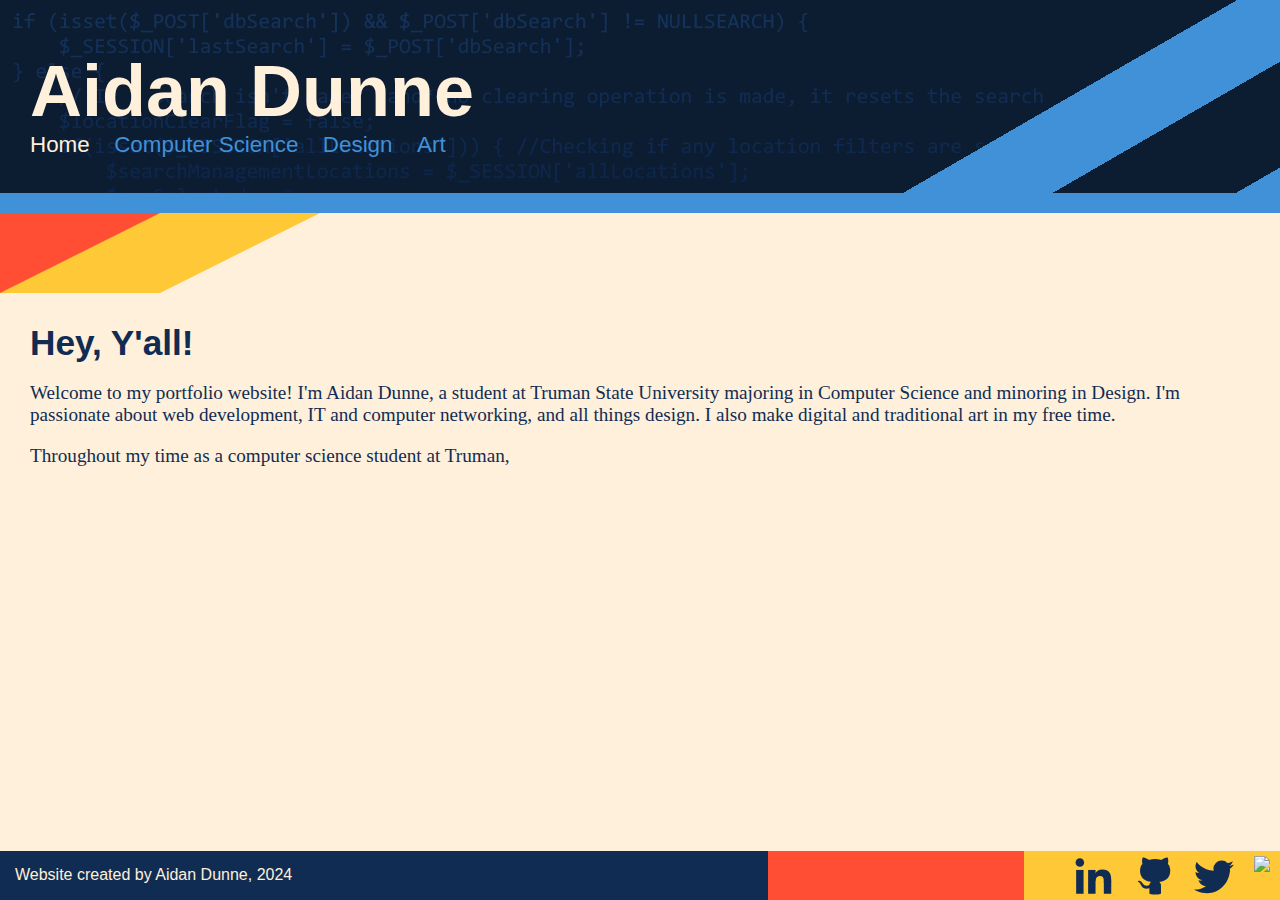
==== index.html @ 8af761f7 "Basic webpage layout and styling" ====
<!DOCTYPE html>
<html>
<head>
	<meta charset="UTF-8">
	<meta name="viewport" content="width=device-width, initial-scale=1.0">
	<link href="stylesheets/mainStyles.css" rel="Main Stylesheet" media="screen and (min-width: 600px)">
	<link href="stylesheets/mobileStyles.css" rel="Mobile Devices Stylesheet" media="screen and (max-width: 600px)">
	<title>Aidan's Portfolio &mdash; Home</title>
</head>

<body>
	<header>
		<section class="pageHeader">
			<h1>Aidan Dunne</h1>
			<nav>
				<a href="index.html" class="currentPage">Home</a>
				<a href="cs.html">Computer Science</a>
				<a href="design.html">Design</a>
				<a href="art.html">Art</a>
			</nav>
		</section>
		<section class="headerBottom"></section>
		<section class="headerBottomContainer">
			<section class="headerBottomRed"></section>
			<section class="headerBottomGold"></section>
		</section>
	</header>
	
	<main>
		<h2>Hey, Y'all!</h2>
		<p>Welcome to my portfolio website! I'm Aidan Dunne, a student at Truman State University majoring in Computer Science and minoring in Design. 
		I'm passionate about web development, IT and computer networking, and all things design. I also make digital and traditional art in my free 
		time.</p>
		<p>Throughout my time as a computer science student at Truman, </p>
	</main>
	
	<footer>
		<section>Website created by Aidan Dunne, 2024</section>
		<section class="socialIcons">
			<section class="footerRed"></section>
			<section class="footerGold">
				<a href="https://www.linkedin.com/in/aidan-dunne-8819a5263" target="_blank" rel="noopener noreferrer"><img src="images/linkedinLogo-03.svg"></a>
				<a href="https://github.com/aidan-dunne" target="_blank" rel="noopener noreferrer"><img src="images/githubLogo-04.svg"></a>
				<a href="https://twitter.com/Wolfpxls" target="_blank" rel="noopener noreferrer"><img src="images/twitterLogo-01.svg"></a>
				<a href="https://bsky.app/profile/foxcrow.bsky.social" target="_blank" rel="noopener noreferrer"><img src="images/bskyLogo-02.svg"></a>
			</section>
		</section>
	</footer>
</body>
</html>
---- stylesheets/mainStyles.css ----
/******************************************************************************
Generic body and header styles
******************************************************************************/

body {
	background-color: #fef0da;
	font-family: Verdana, sans-serif;
	margin: 0;
	position: relative;
	min-height: 100vh;
}

.pageHeader {
	display: flex;
	flex-direction: column;
	background-image: url("../images/headerBG.png");
	background-repeat: no-repeat;
	background-color: #4191d8;
	margin: 0;
	padding: 50px 30px 50px 30px;
}

.headerBottom {
	background-color: #4191d8;
	height: 20px;
	position: relative;
	bottom: 15px;
	z-index; 3;
}

/*
Container section for red and gold triangles below header. This container is
present for main section formatting purposes.
*/
.headerBottomContainer {
	display: flex;
	flex-direction: row;
}

.headerBottomRed {
	background-color: #ff4e33;
	height: 80px;
	width: 160px;
	position: relative;
	bottom: 15px;
	z-index: 2;
	clip-path: polygon(0 0, 100% 0, 0 100%);
	
	animation-name: onloadHeaderRed;
	animation-duration: 1.5s;
}

.headerBottomGold {
	background-color: #ffc837;
	height: 80px;
	width: 320px;
	position: relative;
	bottom: 15px;
	left: -160px;
	z-index: 1;
	clip-path: polygon(0 0, 100% 0, 50% 100%, 0 100%);
	
	animation-name: onloadHeaderGold;
	animation-duration: 1s;
}

h1 {
	color: #fef0da;
	font-size: 4.5rem;
	margin: 0;
	position: relative;
	
	animation-name: onloadHeader;
	animation-duration: 1.5s;
}

/*
h1 text and header bottom animations on page load
*/
@keyframes onloadHeader {
	0% {top: -200px; color: #4191d8;}
	33% {color: #4191d8;}
	100% {top: 0; color: #fef0da;;}
}

@keyframes onloadHeaderGold{
	0% {left: -480px;}
	100% {left: -160px;}
}

@keyframes onloadHeaderRed {
	0% {left: -160px;}
	33% {left: -160px;}
	100% {left: 0;}
}

/******************************************************************************
Navigation bar styles
******************************************************************************/

nav a {
	color: #4191d8;
	text-decoration: none;
	font-size: 1.4rem;
	font-weight: regular;
}

nav a:nth-child(n - 1) {
	margin-right: 20px;
}

nav a:hover {
	color: #fef0da;
}

nav a.currentPage {
	color: #fef0da;
}

/******************************************************************************
Main section styles
******************************************************************************/

main {
	padding: 0px 30px 50px 30px;
	color: #112C53;
}

h2 {
	font-size: 2.2rem;
	margin: 15px 0 15px 0;
}

p {
	font-size: 1.2rem;
	font-family: Georgia, serif;
}

/******************************************************************************
Footer styles
******************************************************************************/

footer {
	display: flex;
	flex-direction: row;
	justify-content: space-between;
	color: #fef0da;
	font-size: 1rem;
	background-color: #112C53;
	margin: 0;
	padding: 0;
	position: absolute;
	bottom: 0;
	width: 100%;
}

footer > section:first-child{
	padding: 15px;
}

.socialIcons {
	display: flex;
	flex-direction: row;
}

.footerRed {
	width: 20vw;
	background-color: #ff4e33;
}

.footerGold {
	display: flex;
	flex-direction: row;
	justify-content: flex-end;
	width: 20vw;
	background-color: #ffc837;
}

footer img {
	height: 40px;
	margin: 5px 10px 0 10px;
}
---- stylesheets/mobileStyles.css ----
/******************************************************************************
Generic body and header styles
******************************************************************************/

body {
	background-color: #fef0da;
	font-family: Verdana, sans-serif;
	margin: 0;
	position: relative;
	min-height: 100vh;
}

.pageHeader {
	display: flex;
	flex-direction: column;
	background-image: url("../images/headerBG.png");
	background-repeat: no-repeat;
	background-color: #4191d8;
	margin: 0;
	padding: 50px 30px 50px 30px;
}

.headerBottom {
	background-color: #4191d8;
	height: 20px;
	position: relative;
	bottom: 15px;
	z-index: 3;
}

/*
Container section for red and gold triangles below header. This container is
present for main section formatting purposes.
*/
.headerBottomContainer {
	display: flex;
	flex-direction: row;
}

.headerBottomRed {
	background-color: #ff4e33;
	height: 40px;
	width: 80px;
	position: relative;
	bottom: 15px;
	z-index: 2;
	clip-path: polygon(0 0, 100% 0, 0 100%);
	
	animation-name: onloadHeaderRed;
	animation-duration: 1.5s;
}

.headerBottomGold {
	background-color: #ffc837;
	height: 40px;
	width: 160px;
	position: relative;
	bottom: 15px;
	left: -80px;
	z-index: 1;
	clip-path: polygon(0 0, 100% 0, 50% 100%, 0 100%);
	
	animation-name: onloadHeaderGold;
	animation-duration: 1s;
}

h1 {
	color: #fef0da;
	font-size: 2.7rem;
	margin: 0;
	position: relative;
	
	animation-name: onloadHeader;
	animation-duration: 1.5s;
}

/*
h1 text and header bottom animations on page load
*/
@keyframes onloadHeader {
	0% {top: -200px; color: #4191d8;}
	33% {color: #4191d8;}
	100% {top: 0; color: #fef0da;}
}

@keyframes onloadHeaderGold{
	0% {left: -240px;}
	100% {left: -80px;}
}

@keyframes onloadHeaderRed {
	0% {left: -80px;}
	33% {left: -80px;}
	100% {left: 0;}
}

/******************************************************************************
Navigation bar styles
******************************************************************************/

nav a {
	color: #4191d8;
	text-decoration: none;
	font-size: 1.1rem;
	font-weight: regular;
}

nav a:nth-child(n - 1) {
	margin-right: 20px;
}

nav a:hover {
	color: #fef0da;
}

nav a.currentPage {
	color: #fef0da;
}

/******************************************************************************
Main section styles
******************************************************************************/

main {
	padding: 0 30px 50px 30px;
	color: #112C53;
}

h2 {
	font-size: 1.6rem;
	margin: 15px 0 15px 0;
}

p {
	font-size: 1rem;
	font-family: Georgia, serif;
}

/******************************************************************************
Footer styles
******************************************************************************/

footer {
	display: flex;
	flex-direction: row;
	justify-content: space-between;
	color: #fef0da;
	font-size: .8rem;
	background-color: #112C53;
	margin: 0;
	padding: 0;
	position: absolute;
	bottom: 0;
	width: 100%;
}

footer section {
	padding: 15px;
}

/*
Social icons section in footer hidden for readability on mobile devices
*/
.socialIcons {
	display: none;
}
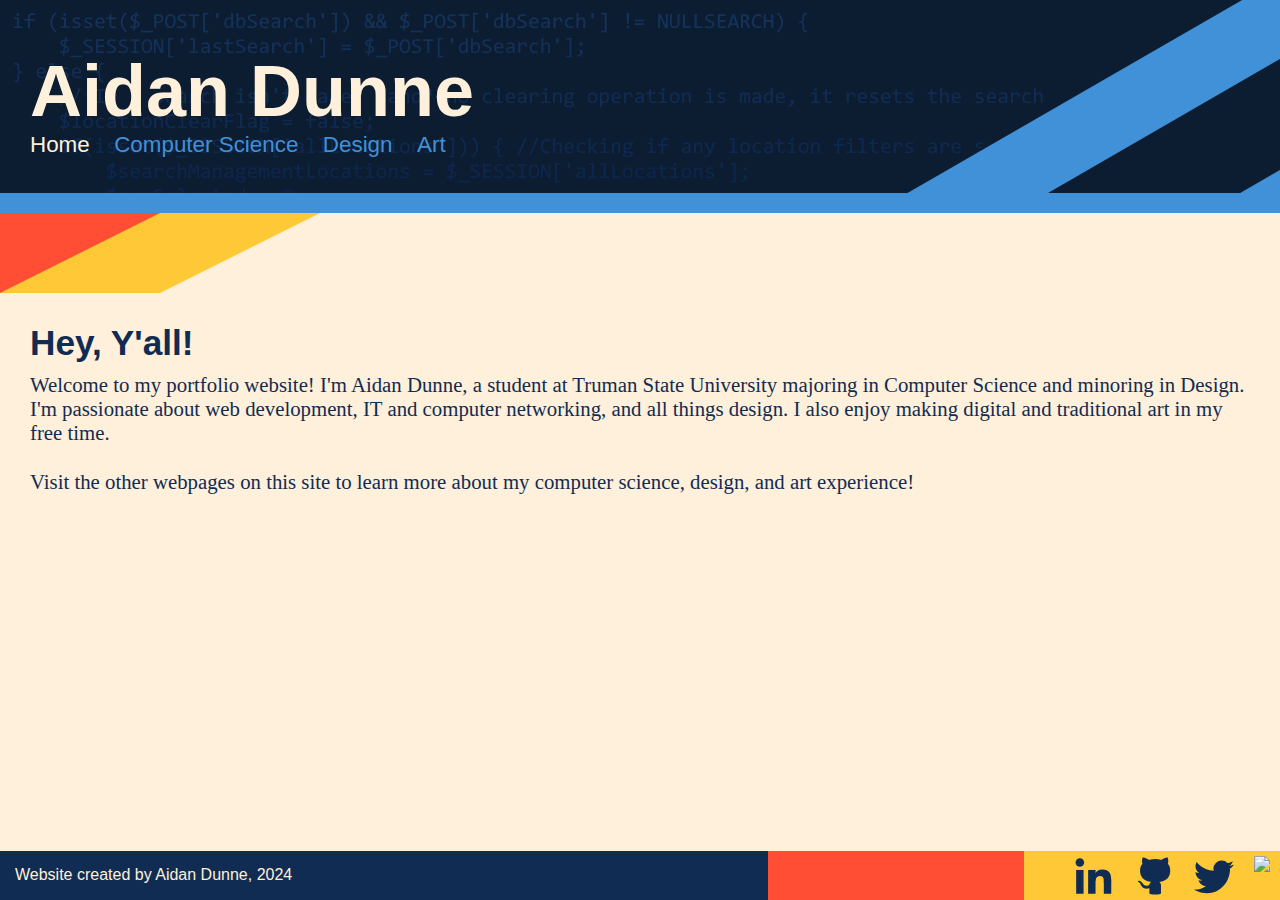
==== commit 09bb0802: "Image display styling and functionality" ====
--- a/index.html
+++ b/index.html
@@ -29,9 +29,9 @@
 	<main>
 		<h2>Hey, Y'all!</h2>
 		<p>Welcome to my portfolio website! I'm Aidan Dunne, a student at Truman State University majoring in Computer Science and minoring in Design. 
-		I'm passionate about web development, IT and computer networking, and all things design. I also make digital and traditional art in my free 
-		time.</p>
-		<p>Throughout my time as a computer science student at Truman, </p>
+		I'm passionate about web development, IT and computer networking, and all things design. I also enjoy making digital and traditional art in my
+		free time.</p>
+		<p>Visit the other webpages on this site to learn more about my computer science, design, and art experience!</p>
 	</main>
 	
 	<footer>
--- a/stylesheets/mainStyles.css
+++ b/stylesheets/mainStyles.css
@@ -105,7 +105,7 @@
 	font-weight: regular;
 }
 
-nav a:nth-child(n - 1) {
+nav a:not(:last-child) {
 	margin-right: 20px;
 }
 
@@ -128,12 +128,98 @@
 
 h2 {
 	font-size: 2.2rem;
-	margin: 15px 0 15px 0;
+	margin: 15px 0 10px 0;
 }
 
 p {
-	font-size: 1.2rem;
+	font-size: 1.3rem;
 	font-family: Georgia, serif;
+	margin: 10px 0 25px 0;
+}
+
+/*
+Styling for image gallery on design and art pages
+*/
+.gallery {
+	display: flex;
+	flex-direction: row;
+	flex-wrap: wrap;
+	justify-content: flex-start;
+	margin-bottom: 30px;
+}
+
+.gallery figure {
+	width: 400px;
+	margin: 20px 60px 20px 0;
+}
+
+.gallery > figure > img {
+	width: 400px;
+	height: 400px;
+	margin-bottom: 10px;
+	object-fit: cover;
+	cursor: pointer;
+}
+
+.gallery figcaption {
+	font-size: 1.1rem;
+	font-family: Georgia, serif;
+}
+
+.bold {
+	font-weight: bold;
+}
+
+/*
+Styling for enlarged images
+*/
+
+.galleryImageHidden {
+	display: none;
+}
+
+.galleryImageLarge {
+	display: flex;
+	flex-direction: row;
+	flex-wrap: wrap;
+	background-color: rgba(0, 0, 0, .9);
+	justify-content: center;
+	align-items: center;
+	position: fixed;
+	top: 0;
+	left: 0;
+	width: 100vw;
+	height: 100vh;
+	z-index: 4;
+	cursor: pointer;
+	
+	animation-name: enlargeFadeIn;
+	animation-duration: .75s;
+}
+
+.galleryImageLarge img {
+	max-height: 80vh;
+	max-width: 40vw;
+	min-height: 400px;
+	min-width: 400px;
+	margin-right: 15px;
+	cursor: default;
+}
+
+.galleryImageLarge section:last-child {
+	display: flex;
+	flex-direction: row;
+	align-items: center;
+	color: #fef0da;
+	width: 400px;
+}
+
+/*
+Background fade-in animation for image enlargement
+*/
+@keyframes enlargeFadeIn {
+	0% {background-color: rgba(0, 0, 0, 0);}
+	100% {background-color: rgba(0, 0, 0, .9)}
 }
 
 /******************************************************************************
--- a/stylesheets/mobileStyles.css
+++ b/stylesheets/mobileStyles.css
@@ -105,7 +105,7 @@
 	font-weight: regular;
 }
 
-nav a:nth-child(n - 1) {
+nav a:not(:last-child) {
 	margin-right: 20px;
 }
 
@@ -128,12 +128,85 @@
 
 h2 {
 	font-size: 1.6rem;
-	margin: 15px 0 15px 0;
+	margin: 15px 0 10px 0;
 }
 
 p {
+	font-size: 1.1rem;
+	font-family: Georgia, serif;
+	margin: 10px 0 25px 0;
+}
+
+/*
+Styling for image gallery on design and art pages
+*/
+.gallery {
+	display: flex;
+	flex-direction: column;
+	flex-wrap: wrap;
+	align-items: flex-start;
+	margin-bottom: 30px;
+}
+
+.gallery figure {
+	width: 275px;
+	margin: 20px 0 20px 0;
+}
+
+.gallery > figure > img {
+	width: 275px;
+	height: 275px;
+	margin-bottom: 10px;
+	object-fit: cover;
+	cursor: pointer;
+}
+
+.gallery figcaption {
 	font-size: 1rem;
 	font-family: Georgia, serif;
+}
+
+.bold {
+	font-weight: bold;
+}
+
+/*
+Styling for enlarged images
+*/
+
+.galleryImageHidden {
+	display: none;
+}
+
+.galleryImageLarge {
+	display: flex;
+	flex-direction: column;
+	background-color: rgba(0, 0, 0, .9);
+	justify-content: center;
+	align-items: center;
+	position: fixed;
+	top: 0;
+	left: 0;
+	width: 100vw;
+	height: 100vh;
+	z-index: 4;
+	cursor: pointer;
+	
+	animation-name: enlargeFadeIn;
+	animation-duration: .75s;
+}
+
+.galleryImageLarge img {
+	width: 275px;
+	cursor: default;
+}
+
+.galleryImageLarge section:last-child {
+	display: flex;
+	flex-direction: row;
+	align-items: center;
+	color: #fef0da;
+	width: 275px;
 }
 
 /******************************************************************************
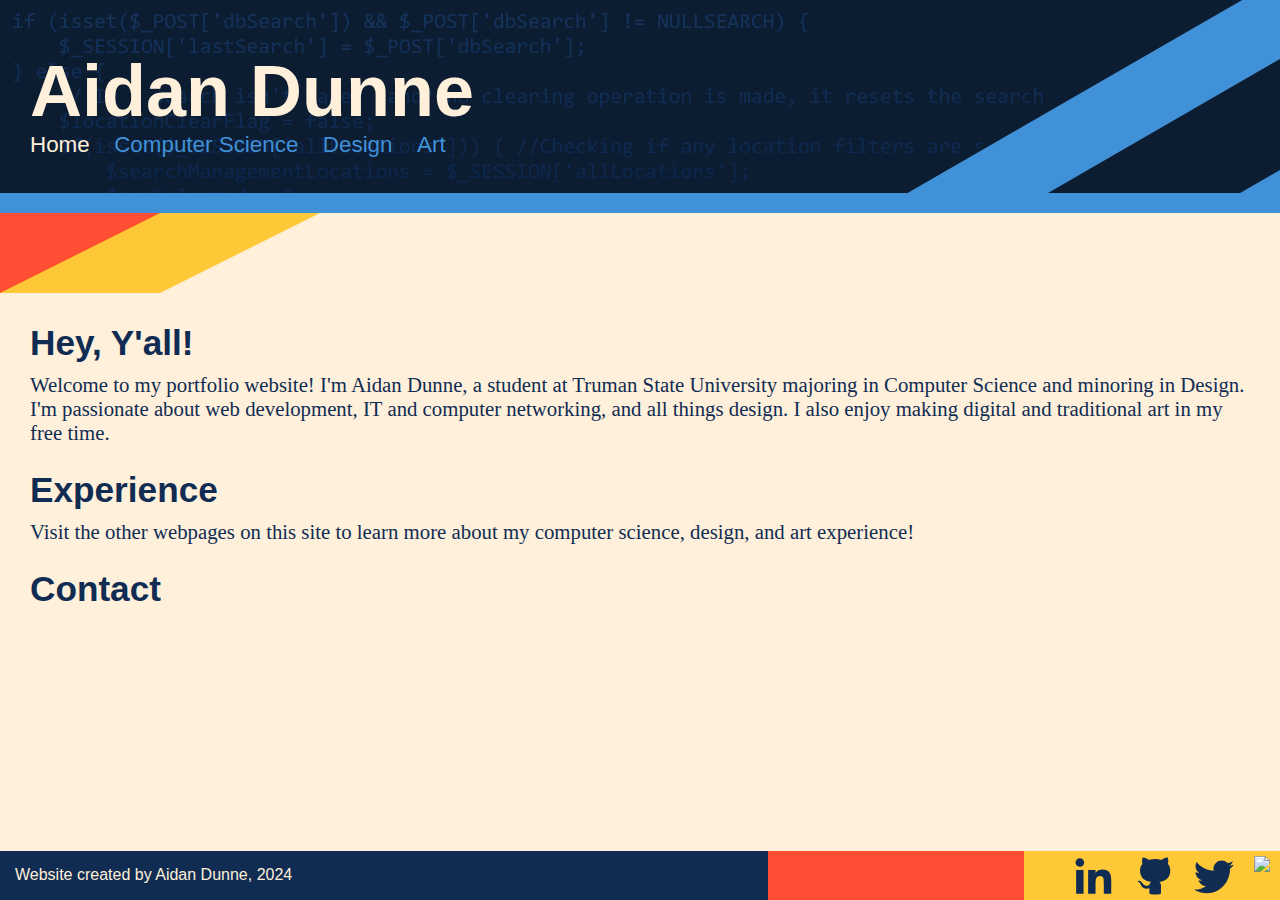
==== commit b2471271: "Animations and responsive image display fixes" ====
--- a/index.html
+++ b/index.html
@@ -31,7 +31,9 @@
 		<p>Welcome to my portfolio website! I'm Aidan Dunne, a student at Truman State University majoring in Computer Science and minoring in Design. 
 		I'm passionate about web development, IT and computer networking, and all things design. I also enjoy making digital and traditional art in my
 		free time.</p>
+		<h2>Experience</h2>
 		<p>Visit the other webpages on this site to learn more about my computer science, design, and art experience!</p>
+		<h2>Contact</h2>
 	</main>
 	
 	<footer>
--- a/stylesheets/mainStyles.css
+++ b/stylesheets/mainStyles.css
@@ -95,7 +95,7 @@
 }
 
 /******************************************************************************
-Navigation bar styles
+Navigation bar and other link styles
 ******************************************************************************/
 
 nav a {
@@ -115,6 +115,15 @@
 
 nav a.currentPage {
 	color: #fef0da;
+}
+
+p a{
+	color: #4191d8;
+	text-decoration: none;
+}
+
+p a:hover{
+	color: #ff4e33;
 }
 
 /******************************************************************************
@@ -199,9 +208,9 @@
 
 .galleryImageLarge img {
 	max-height: 80vh;
-	max-width: 40vw;
-	min-height: 400px;
-	min-width: 400px;
+	max-width: 50vw;
+	min-height: 200px;
+	min-width: 200px;
 	margin-right: 15px;
 	cursor: default;
 }
--- a/stylesheets/mobileStyles.css
+++ b/stylesheets/mobileStyles.css
@@ -209,6 +209,14 @@
 	width: 275px;
 }
 
+/*
+Background fade-in animation for image enlargement
+*/
+@keyframes enlargeFadeIn {
+	0% {background-color: rgba(0, 0, 0, 0);}
+	100% {background-color: rgba(0, 0, 0, .9)}
+}
+
 /******************************************************************************
 Footer styles
 ******************************************************************************/
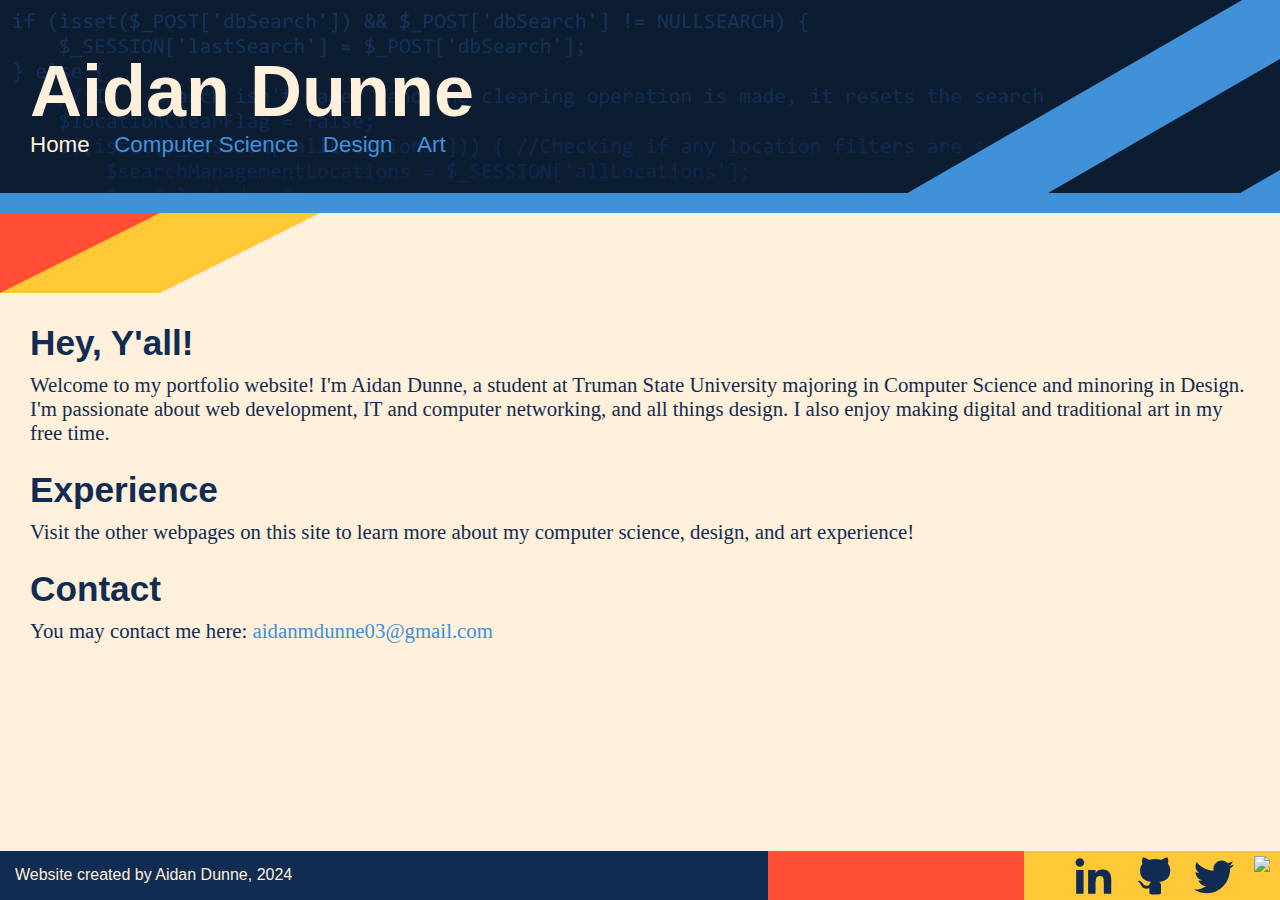
==== commit 9a265b3f: "Added mailto contact link" ====
--- a/index.html
+++ b/index.html
@@ -34,6 +34,7 @@
 		<h2>Experience</h2>
 		<p>Visit the other webpages on this site to learn more about my computer science, design, and art experience!</p>
 		<h2>Contact</h2>
+		<p>You may contact me here: <a href="mailto:aidanmdunne03@gmail.com">aidanmdunne03@gmail.com</a></p>
 	</main>
 	
 	<footer>
